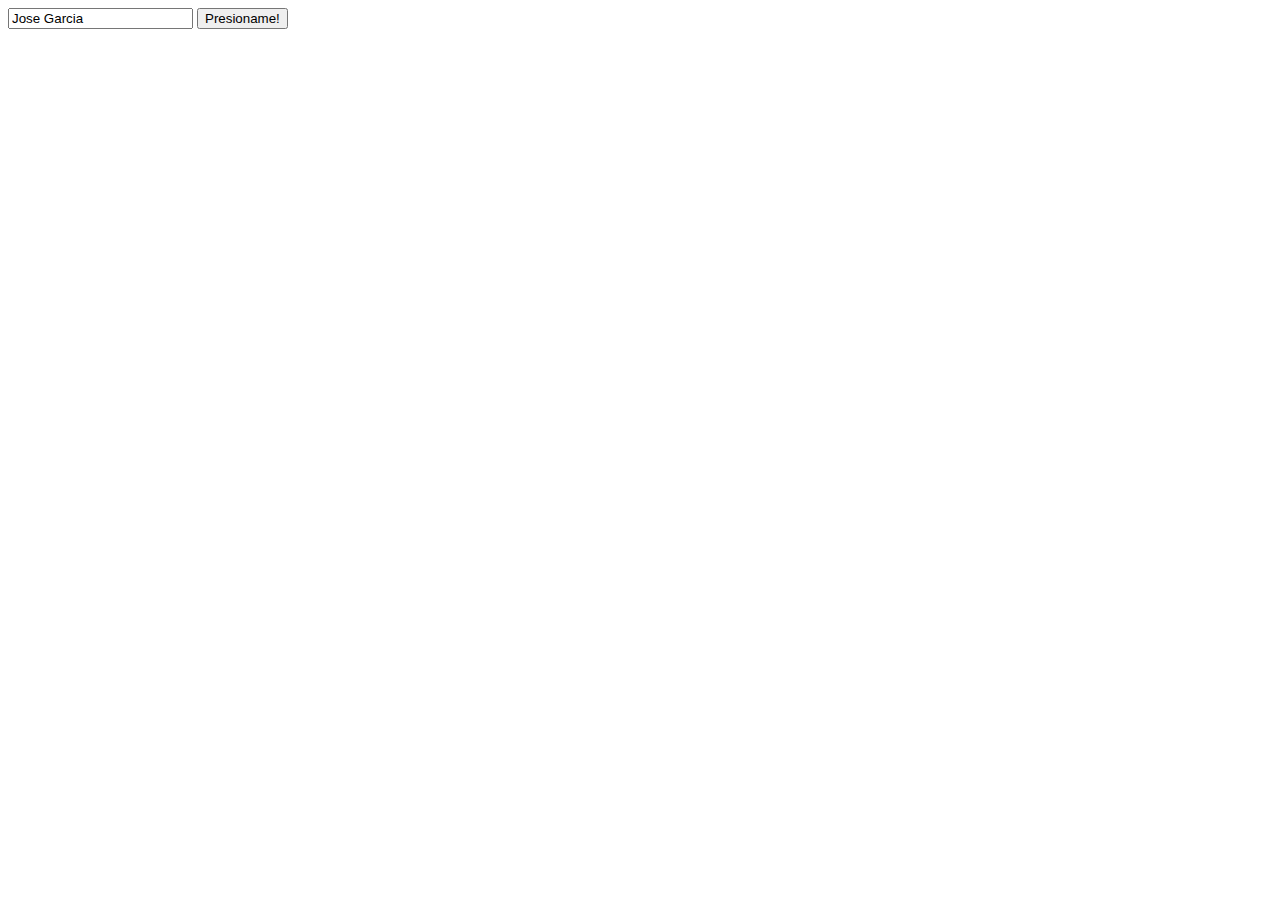
==== Sesión 4/practica/index.html @ 5c774997 "sesion 4 parte 1" ====
<!DOCTYPE html>
<html lang="es">
<head>
    <meta charset="UTF-8">
    <meta http-equiv="X-UA-Compatible" content="IE=edge">
    <meta name="viewport" content="width=device-width, initial-scale=1.0">
    <title>Ejemplo de clase</title>
</head>
<body>

    <form id="form">
        <input value="Jose Garcia" type="text" id="name">

        <button id="btn">Presioname!</button>
    </form>

    <script src="./scripts/index.js"></script>
</body>
</html>
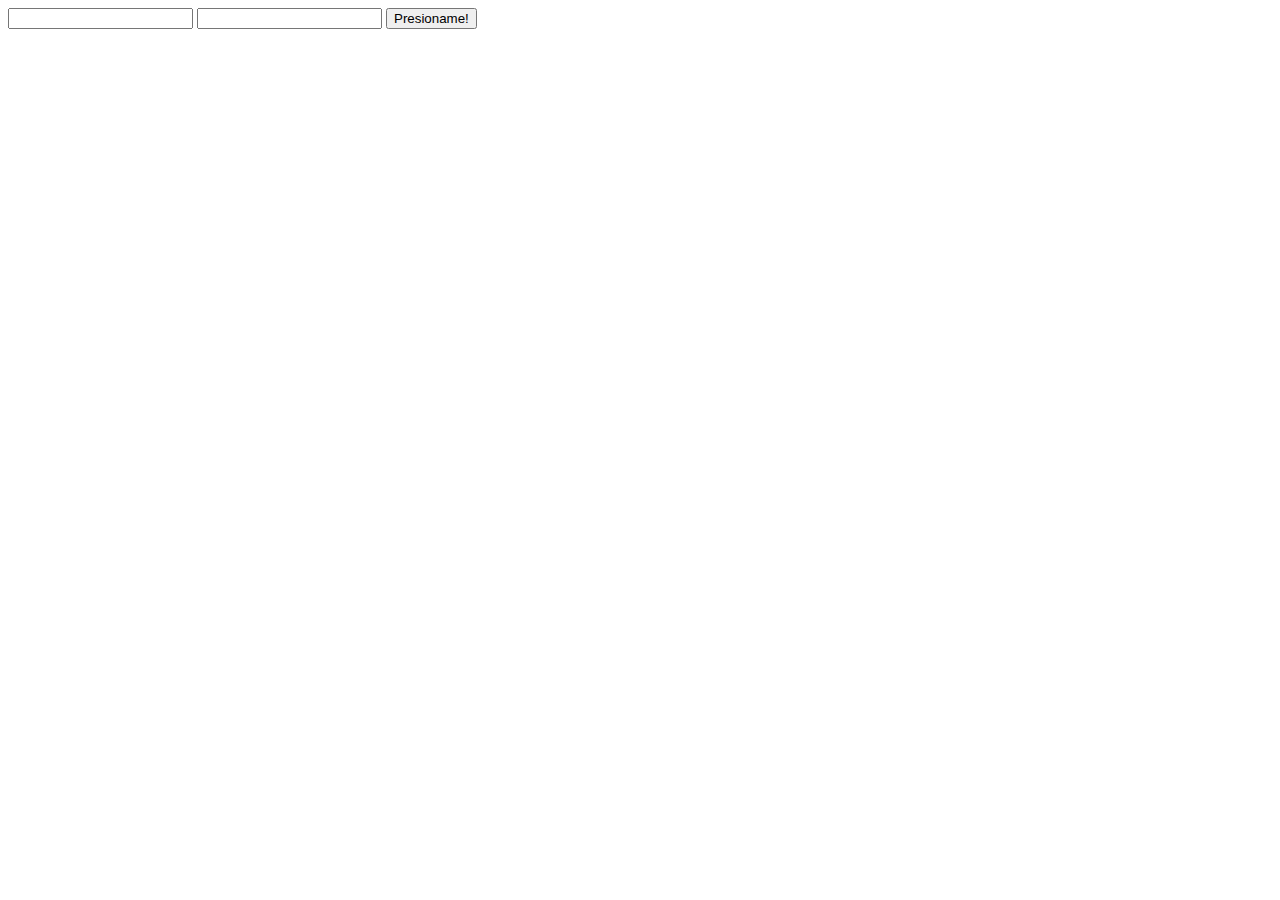
==== commit 0ce11542: "ejercicio parte 2" ====
--- a/Sesión 4/practica/index.html
+++ b/Sesión 4/practica/index.html
@@ -9,7 +9,8 @@
 <body>
 
     <form id="form">
-        <input value="Jose Garcia" type="text" id="name">
+        <input value="" type="text" id="name">
+        <input value="" type="text" id="lastName">
 
         <button id="btn">Presioname!</button>
     </form>
